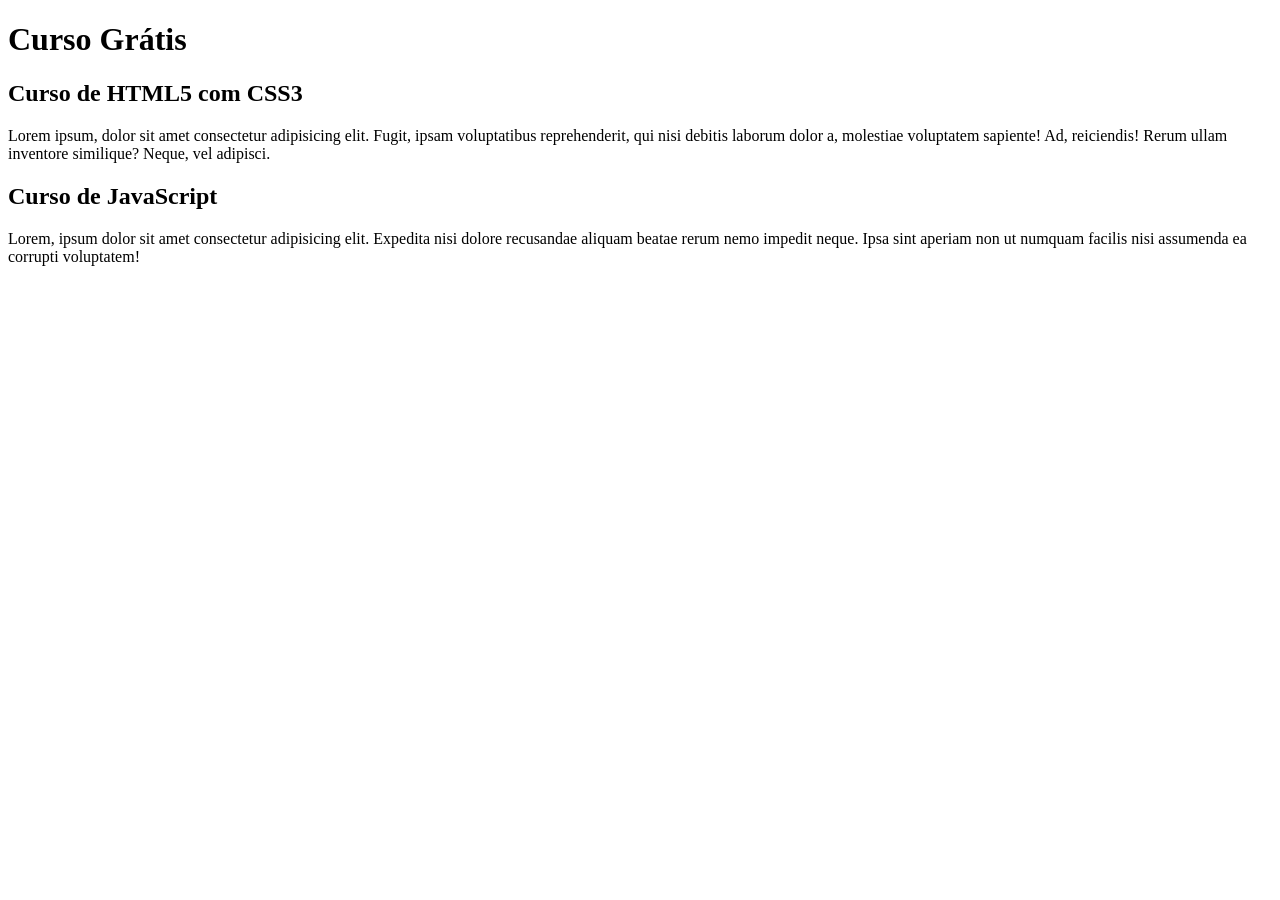
==== index.html @ a53b84ac "comecei a escrever conteúdo" ====
<!DOCTYPE html>
<html lang="pt-br">
<head>
    <meta charset="UTF-8">
    <meta name="viewport" content="width=device-width, initial-scale=1.0">
    <title>Título do site </title>
</head>
<body>
    <main>
        <header>
            <h1> Curso Grátis </h1>
        </header>
         <article>
            <h2>Curso de HTML5 com CSS3</h2>
            <p>Lorem ipsum, dolor sit amet consectetur adipisicing elit. Fugit, ipsam voluptatibus reprehenderit, qui nisi debitis laborum dolor a, molestiae voluptatem sapiente! Ad, reiciendis! Rerum ullam inventore similique? Neque, vel adipisci. </p>
         </article>
            <h2>Curso de JavaScript</h2>
            <p>Lorem, ipsum dolor sit amet consectetur adipisicing elit. Expedita nisi dolore recusandae aliquam beatae rerum nemo impedit neque. Ipsa sint aperiam non ut numquam facilis nisi assumenda ea corrupti voluptatem!  </p>
            
    </main>
    

</body>
</html>
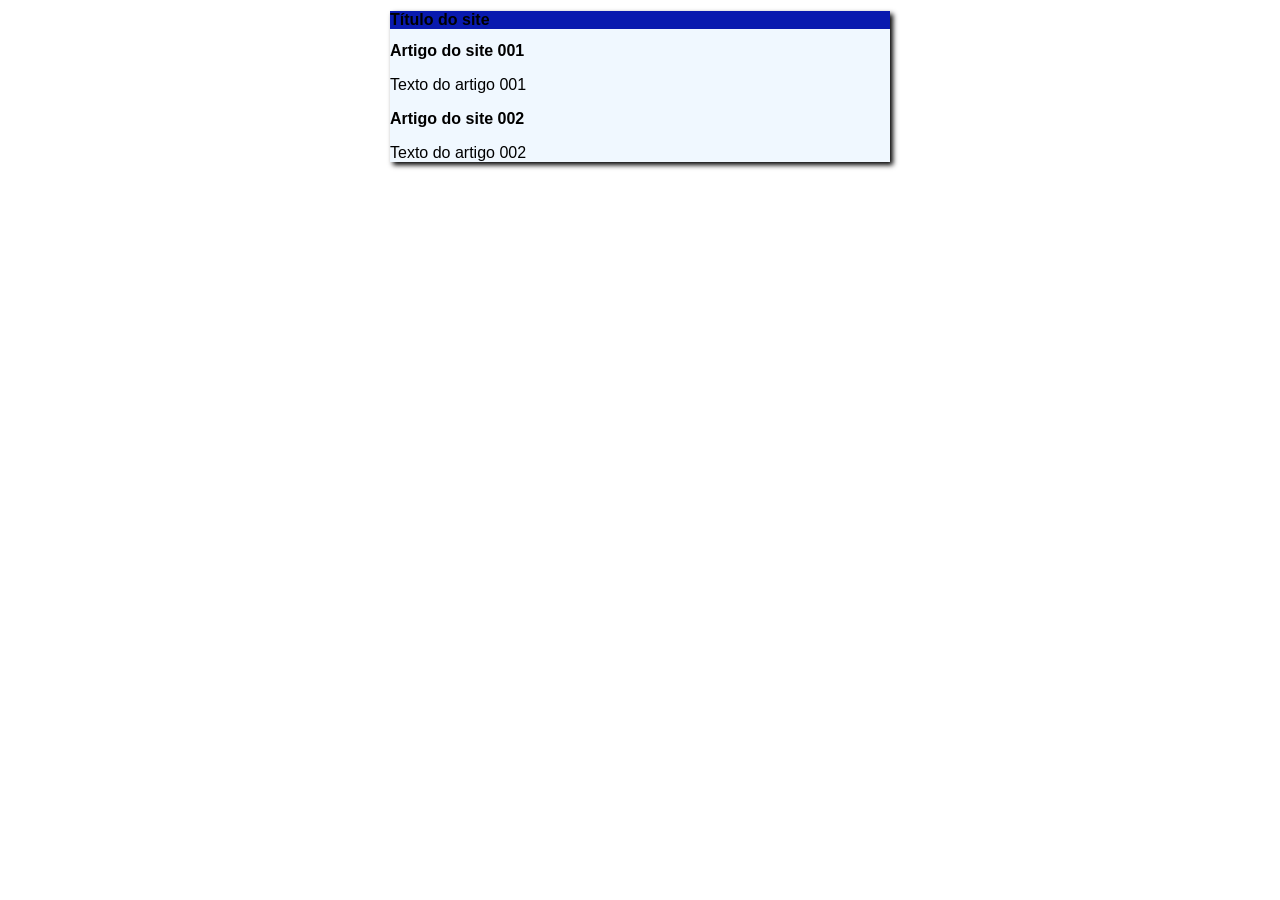
==== commit 1f0465ec: "inicie o design" ====
--- a/index.html
+++ b/index.html
@@ -5,17 +5,19 @@
     <meta name="viewport" content="width=device-width, initial-scale=1.0">
     <title>Título do site </title>
 </head>
+<link rel="stylesheet" href="estilo/style.css">
 <body>
     <main>
         <header>
-            <h1> Curso Grátis </h1>
+            <h1>
+                Título do site</h1>
         </header>
          <article>
-            <h2>Curso de HTML5 com CSS3</h2>
-            <p>Lorem ipsum, dolor sit amet consectetur adipisicing elit. Fugit, ipsam voluptatibus reprehenderit, qui nisi debitis laborum dolor a, molestiae voluptatem sapiente! Ad, reiciendis! Rerum ullam inventore similique? Neque, vel adipisci. </p>
+            <h2>Artigo do site 001</h2>
+            <p>Texto do artigo 001 </p>
          </article>
-            <h2>Curso de JavaScript</h2>
-            <p>Lorem, ipsum dolor sit amet consectetur adipisicing elit. Expedita nisi dolore recusandae aliquam beatae rerum nemo impedit neque. Ipsa sint aperiam non ut numquam facilis nisi assumenda ea corrupti voluptatem!  </p>
+            <h2>Artigo do site 002</h2>
+            <p>Texto do artigo 002  </p>
             
     </main>
     
--- a/estilo/style.css
+++ b/estilo/style.css
@@ -0,0 +1,17 @@
+*{
+    font-family: Arial, Helvetica, sans-serif;
+    font-size: 16px;
+
+}
+
+header{
+    background-color: #091aaf;
+    
+}
+
+main{
+    background-color: aliceblue;
+    width: 500px;
+    margin: auto;
+    box-shadow: 3px 3px 5px black;
+}
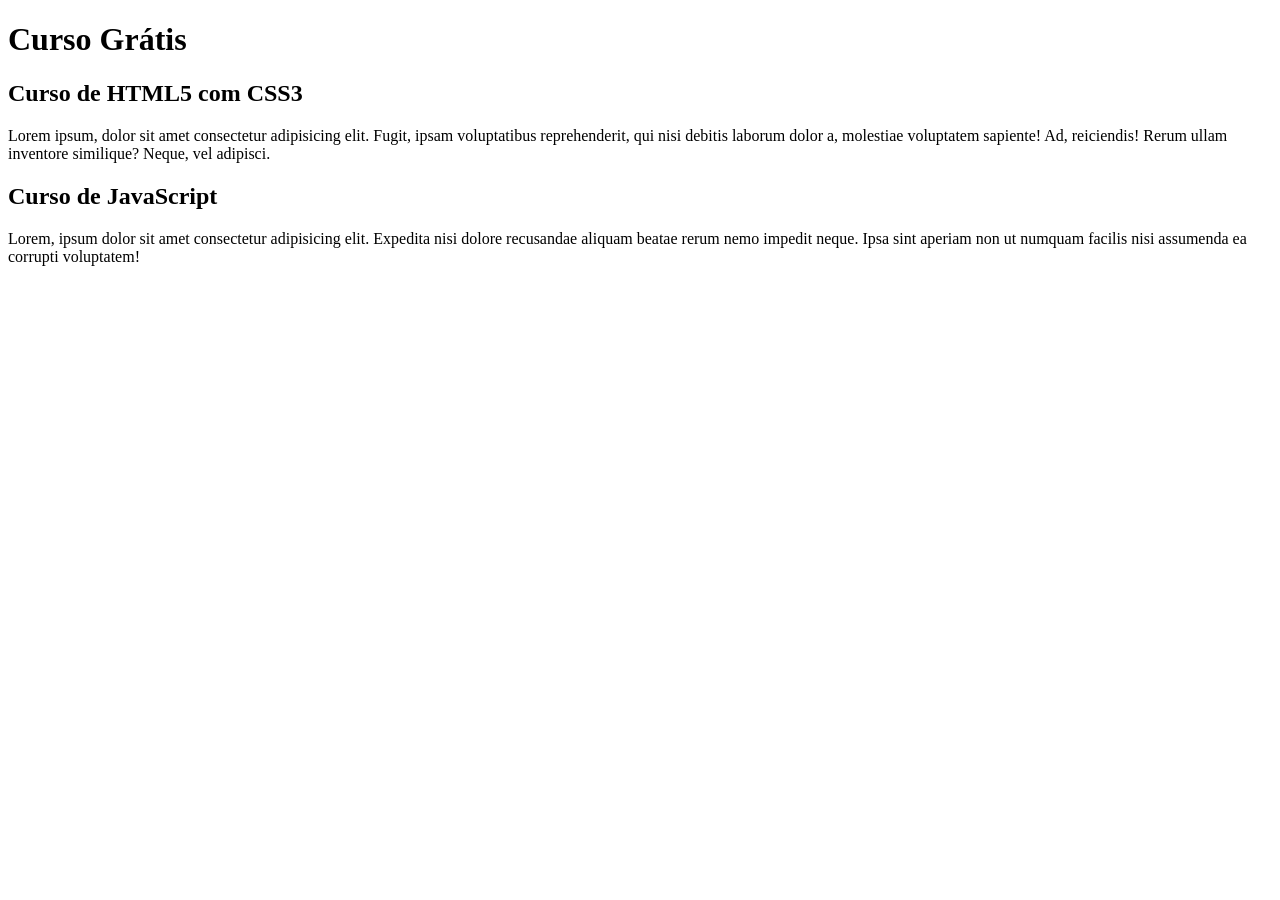
==== commit c162c82a: "Update index.html" ====
--- a/index.html
+++ b/index.html
@@ -3,21 +3,19 @@
 <head>
     <meta charset="UTF-8">
     <meta name="viewport" content="width=device-width, initial-scale=1.0">
-    <title>Título do site </title>
+    <title>Site CursoeVideo </title>
 </head>
-<link rel="stylesheet" href="estilo/style.css">
 <body>
     <main>
         <header>
-            <h1>
-                Título do site</h1>
+            <h1> Curso Grátis </h1>
         </header>
          <article>
-            <h2>Artigo do site 001</h2>
-            <p>Texto do artigo 001 </p>
+            <h2>Curso de HTML5 com CSS3</h2>
+            <p>Lorem ipsum, dolor sit amet consectetur adipisicing elit. Fugit, ipsam voluptatibus reprehenderit, qui nisi debitis laborum dolor a, molestiae voluptatem sapiente! Ad, reiciendis! Rerum ullam inventore similique? Neque, vel adipisci. </p>
          </article>
-            <h2>Artigo do site 002</h2>
-            <p>Texto do artigo 002  </p>
+            <h2>Curso de JavaScript</h2>
+            <p>Lorem, ipsum dolor sit amet consectetur adipisicing elit. Expedita nisi dolore recusandae aliquam beatae rerum nemo impedit neque. Ipsa sint aperiam non ut numquam facilis nisi assumenda ea corrupti voluptatem!  </p>
             
     </main>
     
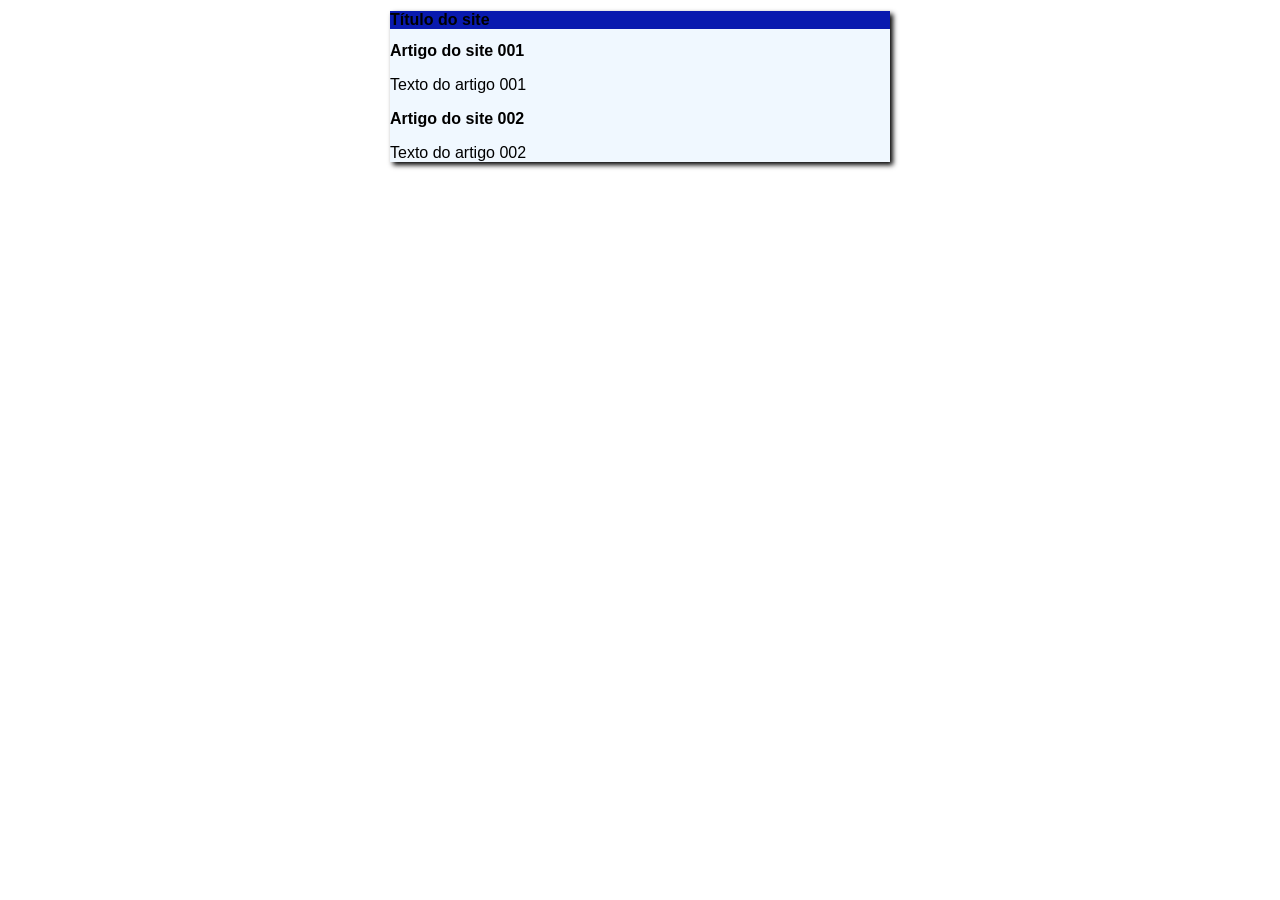
==== commit 132c3ab4: "Update index.html" ====
--- a/index.html
+++ b/index.html
@@ -3,19 +3,21 @@
 <head>
     <meta charset="UTF-8">
     <meta name="viewport" content="width=device-width, initial-scale=1.0">
-    <title>Site CursoeVideo </title>
+    <title>Curso em Video</title>
+<link rel="stylesheet" href="estilo/style.css">
 </head>
 <body>
     <main>
         <header>
-            <h1> Curso Grátis </h1>
+            <h1>
+                Título do site</h1>
         </header>
          <article>
-            <h2>Curso de HTML5 com CSS3</h2>
-            <p>Lorem ipsum, dolor sit amet consectetur adipisicing elit. Fugit, ipsam voluptatibus reprehenderit, qui nisi debitis laborum dolor a, molestiae voluptatem sapiente! Ad, reiciendis! Rerum ullam inventore similique? Neque, vel adipisci. </p>
+            <h2>Artigo do site 001</h2>
+            <p>Texto do artigo 001 </p>
          </article>
-            <h2>Curso de JavaScript</h2>
-            <p>Lorem, ipsum dolor sit amet consectetur adipisicing elit. Expedita nisi dolore recusandae aliquam beatae rerum nemo impedit neque. Ipsa sint aperiam non ut numquam facilis nisi assumenda ea corrupti voluptatem!  </p>
+            <h2>Artigo do site 002</h2>
+            <p>Texto do artigo 002  </p>
             
     </main>
     
--- a/estilo/style.css
+++ b/estilo/style.css
@@ -0,0 +1,17 @@
+*{
+    font-family: Arial, Helvetica, sans-serif;
+    font-size: 16px;
+
+}
+
+header{
+    background-color: #091aaf;
+    
+}
+
+main{
+    background-color: aliceblue;
+    width: 500px;
+    margin: auto;
+    box-shadow: 3px 3px 5px black;
+}
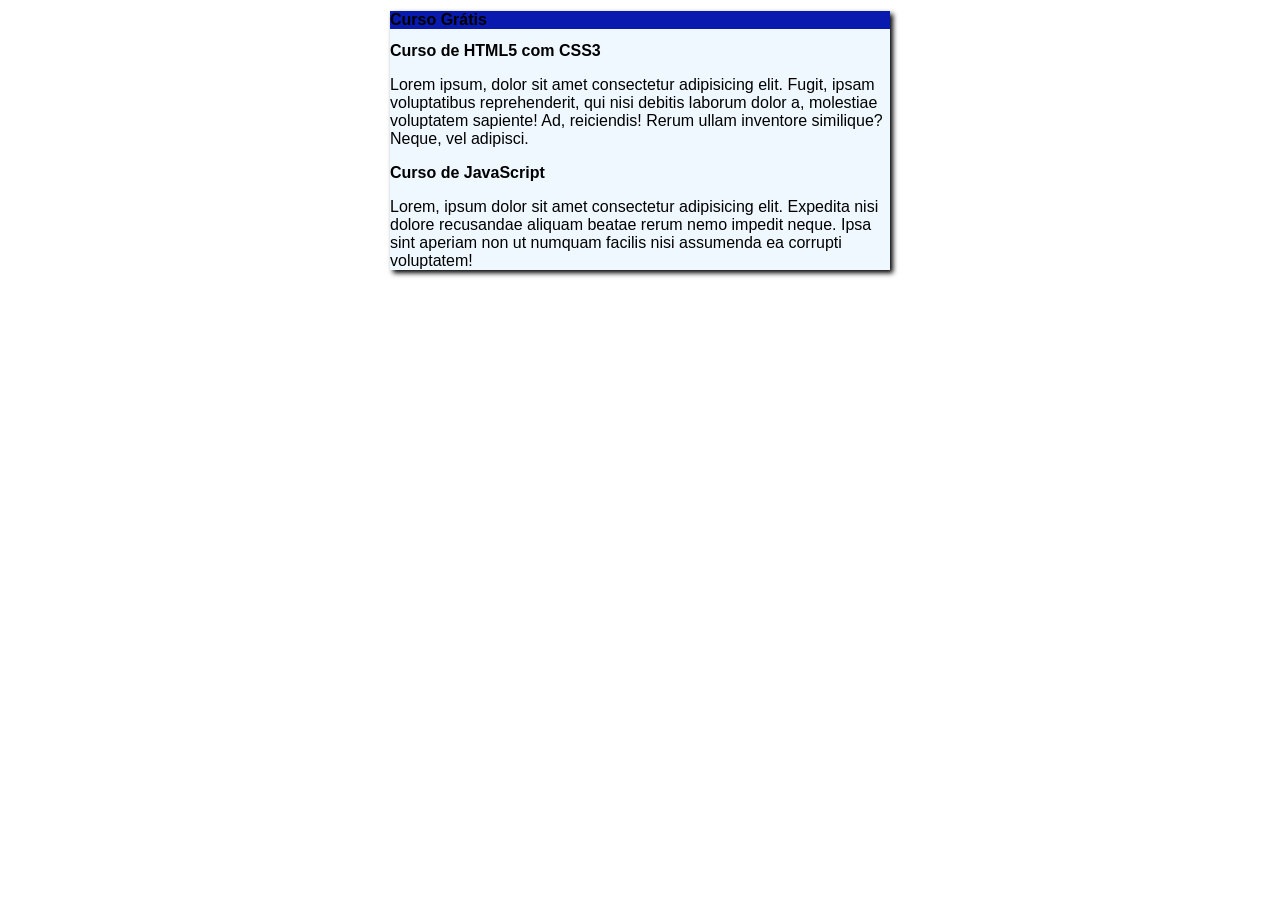
==== commit 165cf668: "Merge branch 'design'" ====
--- a/index.html
+++ b/index.html
@@ -9,15 +9,14 @@
 <body>
     <main>
         <header>
-            <h1>
-                Título do site</h1>
+            <h1> Curso Grátis </h1>
         </header>
          <article>
-            <h2>Artigo do site 001</h2>
-            <p>Texto do artigo 001 </p>
+            <h2>Curso de HTML5 com CSS3</h2>
+            <p>Lorem ipsum, dolor sit amet consectetur adipisicing elit. Fugit, ipsam voluptatibus reprehenderit, qui nisi debitis laborum dolor a, molestiae voluptatem sapiente! Ad, reiciendis! Rerum ullam inventore similique? Neque, vel adipisci. </p>
          </article>
-            <h2>Artigo do site 002</h2>
-            <p>Texto do artigo 002  </p>
+            <h2>Curso de JavaScript</h2>
+            <p>Lorem, ipsum dolor sit amet consectetur adipisicing elit. Expedita nisi dolore recusandae aliquam beatae rerum nemo impedit neque. Ipsa sint aperiam non ut numquam facilis nisi assumenda ea corrupti voluptatem!  </p>
             
     </main>
     
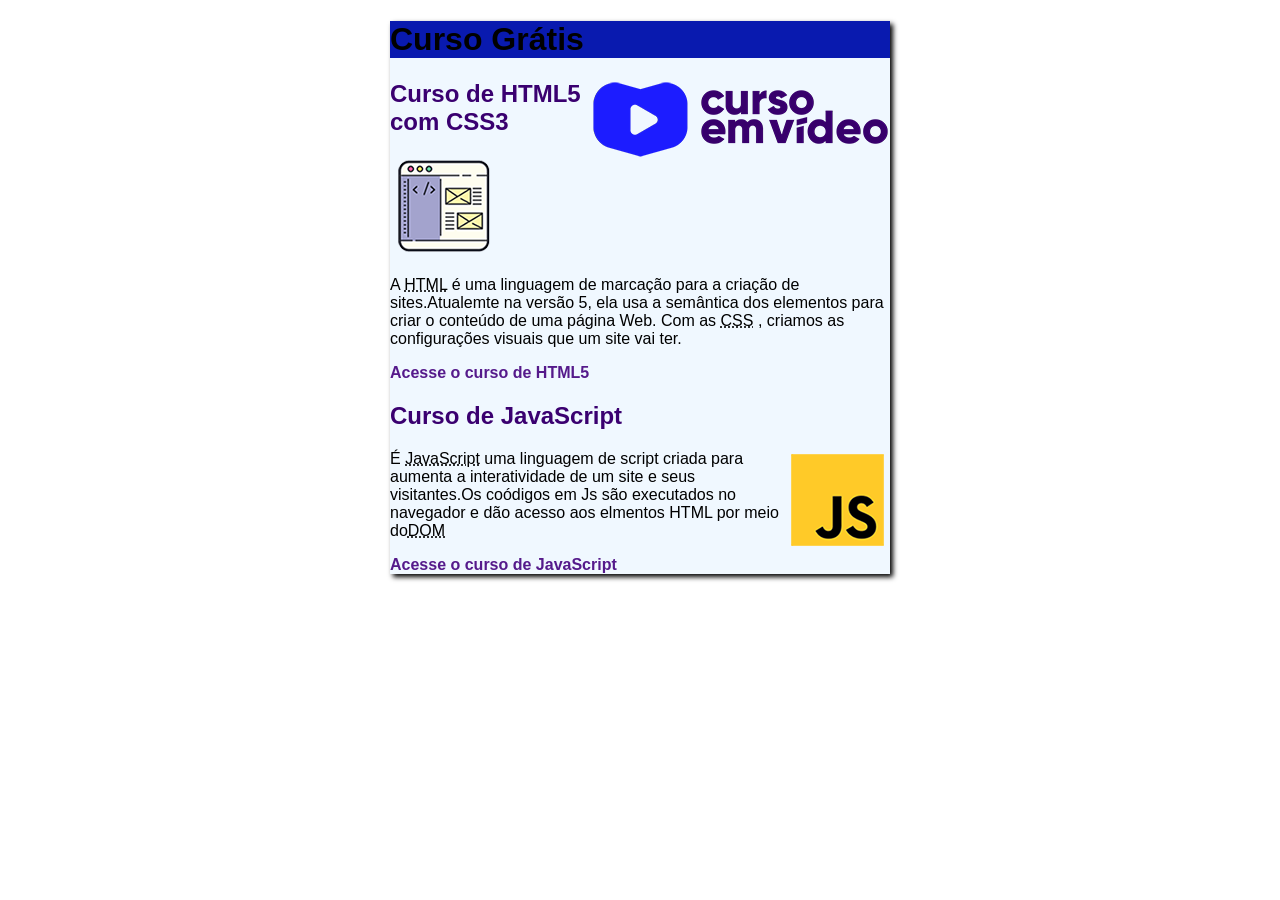
==== commit 4e976e61: "add" ====
--- a/index.html
+++ b/index.html
@@ -10,14 +10,20 @@
     <main>
         <header>
             <h1> Curso Grátis </h1>
+            <img class="lado" src="imagens/curso-em-video-cor.png" alt="Curso em Vídeo">
         </header>
          <article>
             <h2>Curso de HTML5 com CSS3</h2>
-            <p>Lorem ipsum, dolor sit amet consectetur adipisicing elit. Fugit, ipsam voluptatibus reprehenderit, qui nisi debitis laborum dolor a, molestiae voluptatem sapiente! Ad, reiciendis! Rerum ullam inventore similique? Neque, vel adipisci. </p>
-         </article>
+            <img src="imagens/curso-html-css.png" alt="Curso de HTML5 ">
+            <p>A  <abbr title="HyperText Markup Language">HTML</abbr> é uma linguagem de marcação para a criação de sites.Atualemte na versão 5, ela usa a semântica dos elementos para criar o conteúdo de uma página Web. Com as <abbr title="Cascading Style Sheets">CSS</abbr> , criamos as configurações visuais que um site vai ter.</p>
+         <p><a href="">Acesse o curso de HTML5</a></p>
+        </article>
+        <article>
             <h2>Curso de JavaScript</h2>
-            <p>Lorem, ipsum dolor sit amet consectetur adipisicing elit. Expedita nisi dolore recusandae aliquam beatae rerum nemo impedit neque. Ipsa sint aperiam non ut numquam facilis nisi assumenda ea corrupti voluptatem!  </p>
-            
+            <img class="lado" src="imagens/curso-javascript.png" alt="Curso de JavaScript">
+            <p> É <abbr title="JavaScript">JavaScript</abbr>   uma linguagem de script criada para aumenta a interatividade de um site e seus visitantes.Os coódigos em Js são executados no navegador e dão acesso aos elmentos HTML por meio do<abbr title="Document Object Model">DOM</abbr></p>
+            <p><a href="">Acesse o curso de JavaScript</a></p>
+            </article>
     </main>
     
 
--- a/estilo/style.css
+++ b/estilo/style.css
@@ -14,4 +14,30 @@
     width: 500px;
     margin: auto;
     box-shadow: 3px 3px 5px black;
+    box-shadow: 3px 3px 5px black,(0,0,00.473);
 }
+
+h1{
+    font-size: 2em;
+    color: blue rgb(58,0,112);
+}
+
+h2{
+    font-size: 1.5em;
+    color: rgb(58,0,112);
+}
+
+a {
+    text-decoration: none;
+    font-weight: bold;
+    color:blueviolet (58,0,112);
+}
+
+a:hover{
+    text-decoration: underline;
+    color: rgb(58,0,112);
+}
+
+img.lado{
+    float: right;
+}
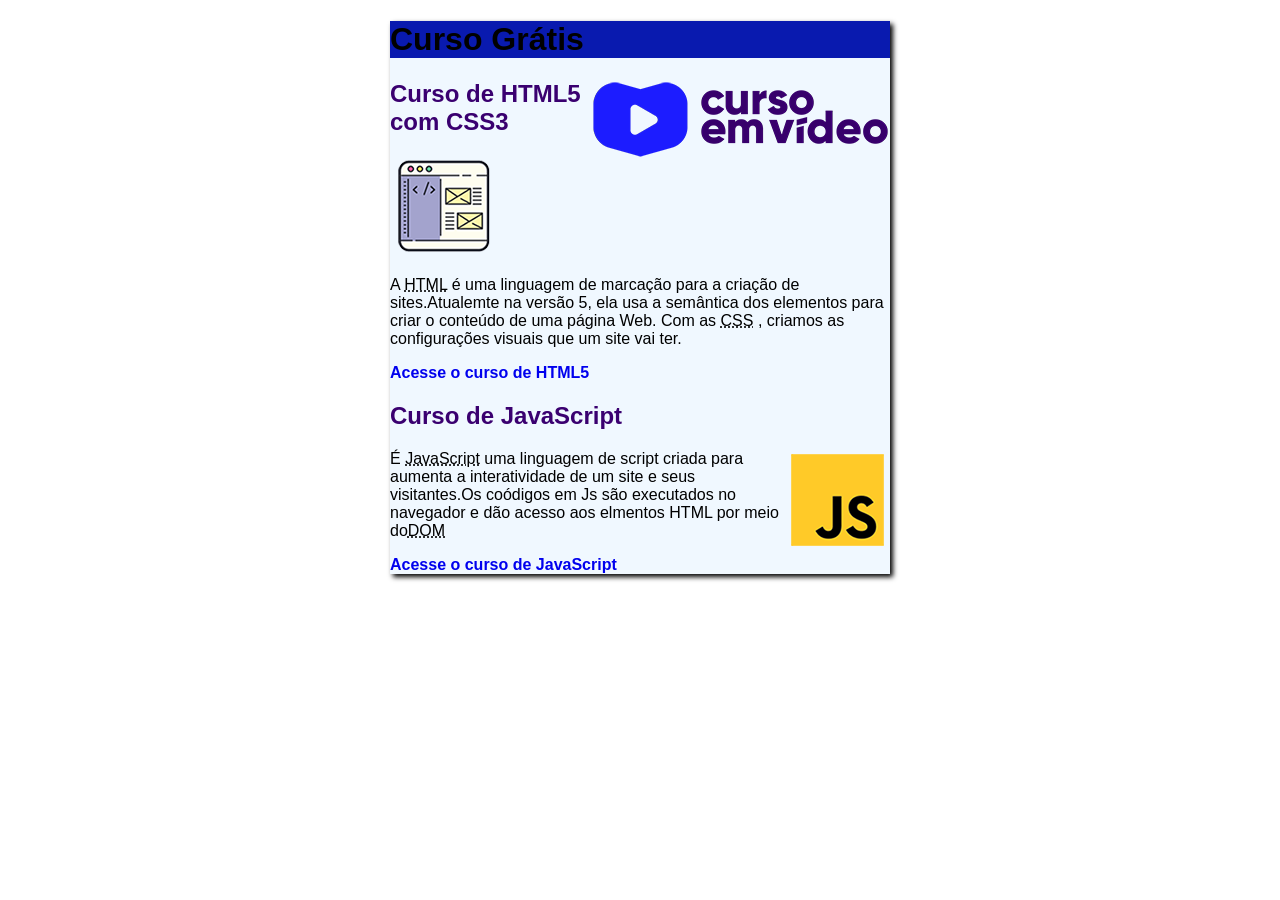
==== commit fd181224: "add" ====
--- a/index.html
+++ b/index.html
@@ -16,13 +16,13 @@
             <h2>Curso de HTML5 com CSS3</h2>
             <img src="imagens/curso-html-css.png" alt="Curso de HTML5 ">
             <p>A  <abbr title="HyperText Markup Language">HTML</abbr> é uma linguagem de marcação para a criação de sites.Atualemte na versão 5, ela usa a semântica dos elementos para criar o conteúdo de uma página Web. Com as <abbr title="Cascading Style Sheets">CSS</abbr> , criamos as configurações visuais que um site vai ter.</p>
-         <p><a href="">Acesse o curso de HTML5</a></p>
+         <p><a href="curso-html.html">Acesse o curso de HTML5</a></p>
         </article>
         <article>
             <h2>Curso de JavaScript</h2>
             <img class="lado" src="imagens/curso-javascript.png" alt="Curso de JavaScript">
             <p> É <abbr title="JavaScript">JavaScript</abbr>   uma linguagem de script criada para aumenta a interatividade de um site e seus visitantes.Os coódigos em Js são executados no navegador e dão acesso aos elmentos HTML por meio do<abbr title="Document Object Model">DOM</abbr></p>
-            <p><a href="">Acesse o curso de JavaScript</a></p>
+            <p><a href="curso-js.html">Acesse o curso de JavaScript</a></p>
             </article>
     </main>
     
--- a/estilo/style.css
+++ b/estilo/style.css
@@ -15,6 +15,10 @@
     margin: auto;
     box-shadow: 3px 3px 5px black;
     box-shadow: 3px 3px 5px black,(0,0,00.473);
+}
+
+img.lado{
+    float: right;
 }
 
 h1{
@@ -38,6 +42,4 @@
     color: rgb(58,0,112);
 }
 
-img.lado{
-    float: right;
-}
+
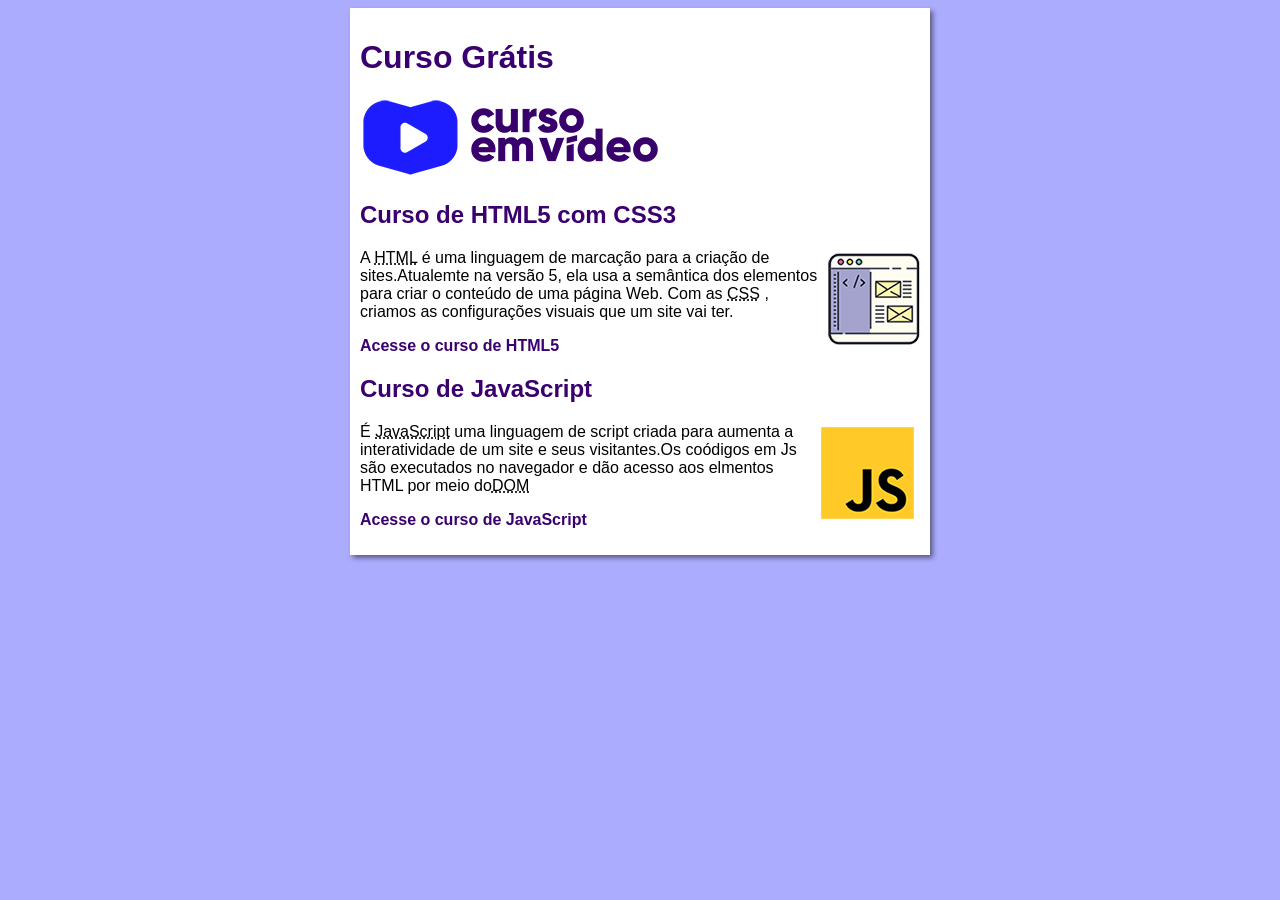
==== commit d45e91bf: "modifiquei" ====
--- a/index.html
+++ b/index.html
@@ -10,11 +10,11 @@
     <main>
         <header>
             <h1> Curso Grátis </h1>
-            <img class="lado" src="imagens/curso-em-video-cor.png" alt="Curso em Vídeo">
+            <img  src="imagens/curso-em-video-cor.png" alt="Curso em Vídeo">
         </header>
          <article>
             <h2>Curso de HTML5 com CSS3</h2>
-            <img src="imagens/curso-html-css.png" alt="Curso de HTML5 ">
+            <img class="lado" src=" imagens/curso-html-css.png" alt="Curso de HTML5 ">
             <p>A  <abbr title="HyperText Markup Language">HTML</abbr> é uma linguagem de marcação para a criação de sites.Atualemte na versão 5, ela usa a semântica dos elementos para criar o conteúdo de uma página Web. Com as <abbr title="Cascading Style Sheets">CSS</abbr> , criamos as configurações visuais que um site vai ter.</p>
          <p><a href="curso-html.html">Acesse o curso de HTML5</a></p>
         </article>
--- a/estilo/style.css
+++ b/estilo/style.css
@@ -1,45 +1,44 @@
-*{
+* {
     font-family: Arial, Helvetica, sans-serif;
     font-size: 16px;
+}
+
+body {
+    background-color: #acacff;
 
 }
 
-header{
-    background-color: #091aaf;
-    
+main {
+    background-color: white;
+    width: 560px;
+    margin: auto;
+    padding: 10px;
+    box-shadow: 3px 3px 5px rgba(0, 0, 0, 0.473);
 }
 
-main{
-    background-color: aliceblue;
-    width: 500px;
-    margin: auto;
-    box-shadow: 3px 3px 5px black;
-    box-shadow: 3px 3px 5px black,(0,0,00.473);
+h1 {
+    font-size: 2em;
+    color: rgb(58, 0, 112);
 }
 
-img.lado{
-    float: right;
+h2 {
+    font-size: 1.5em;
+    color: rgb(58, 0, 112);
 }
 
-h1{
-    font-size: 2em;
-    color: blue rgb(58,0,112);
-}
-
-h2{
-    font-size: 1.5em;
-    color: rgb(58,0,112);
+img.lado {
+    float: right;
 }
 
 a {
     text-decoration: none;
     font-weight: bold;
-    color:blueviolet (58,0,112);
+    color: rgb(58, 0, 112);
 }
 
-a:hover{
+a:hover {
     text-decoration: underline;
-    color: rgb(58,0,112);
+    color: rgb(26, 26, 255);
 }
 
 
